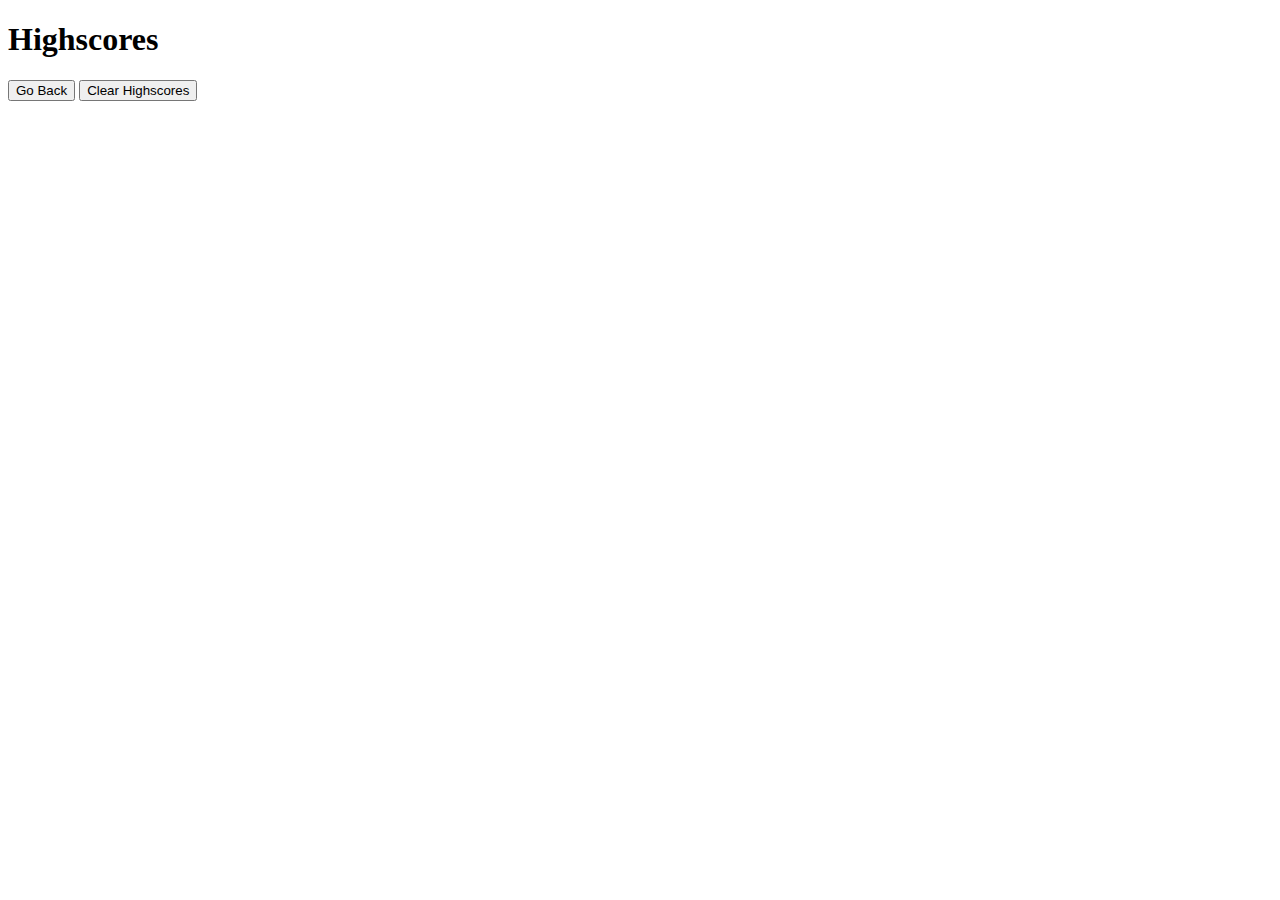
==== highscores.html @ 6a8f3619 "created questions / scores / script .js files" ====
<!DOCTYPE html>
<html lang="en">
  <head>
    <meta charset="UTF-8" />
    <meta name="viewport" content="width=device-width, initial-scale=1.0" />
    <meta http-equiv="X-UA-Compatible" content="ie=edge" />
    <title>Highscores</title>

    <link rel="stylesheet" href="./assets/css/styles.css" />
  </head>

  <body>
    <div class="wrapper">
      <h1>Highscores</h1>
      <ol id="highscores"></ol>

      <a href="index.html"><button>Go Back</button></a>
      <button id="clear">Clear Highscores</button>
    </div>


    <script type="module" src="./JS/scores.js"></script>
  </body>
</html>
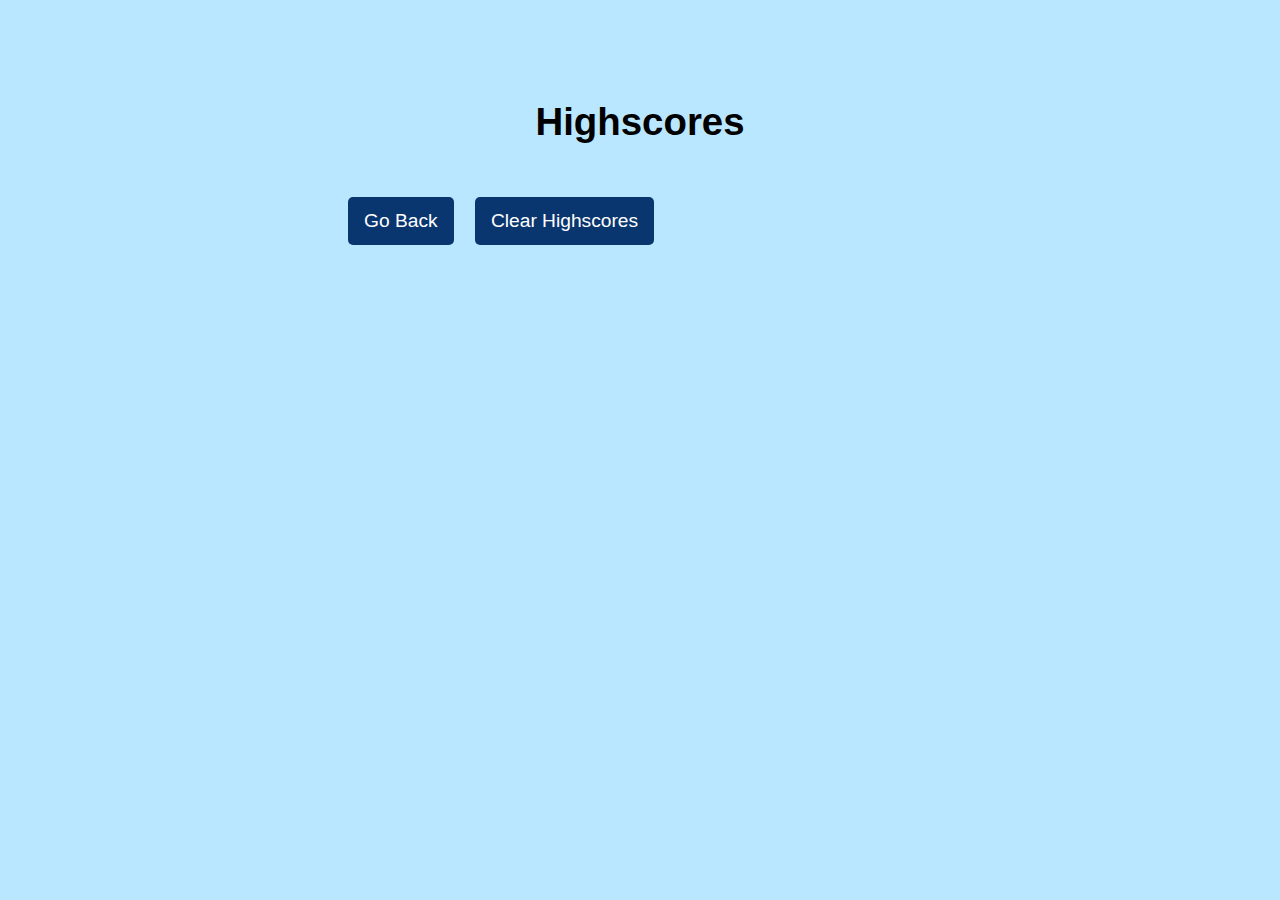
==== commit 23af9395: "amended .js questions/scores/script + style.css/" ====
--- a/highscores.html
+++ b/highscores.html
@@ -6,7 +6,7 @@
     <meta http-equiv="X-UA-Compatible" content="ie=edge" />
     <title>Highscores</title>
 
-    <link rel="stylesheet" href="./assets/css/styles.css" />
+    <link rel="stylesheet" href="./assets/styles.css" />
   </head>
 
   <body>
@@ -17,8 +17,7 @@
       <a href="index.html"><button>Go Back</button></a>
       <button id="clear">Clear Highscores</button>
     </div>
-
-
+    
     <script type="module" src="./JS/scores.js"></script>
   </body>
 </html>
--- a/assets/styles.css
+++ b/assets/styles.css
@@ -0,0 +1,113 @@
+body {
+  font-family: Arial;
+  font-size: 120%;
+  background-color: rgb(184, 231, 255);
+}
+
+a {
+  color: #563d7c;
+  text-decoration: none;
+  transition: color 0.1s;
+}
+
+a:hover {
+  color: #852e20;
+}
+
+
+.choices.correct button {
+  background-color: rgb(13, 126, 13);
+}
+
+.choices.wrong button {
+  background-color: rgb(189, 16, 16);
+}
+
+
+button {
+  display: inline-block;
+  margin: 0.5rem;
+  cursor: pointer;
+  font-size: 100%;
+  background-color: #0a3670;
+  border-radius: 5px;
+  padding: 0.8rem 1rem;
+  color: white;
+  border: 0;
+  transition: background-color 0.1s;
+}
+
+button:hover {
+  background-color: #428def;
+}
+
+.choices button {
+  display: block;
+}
+
+input[type="text"] {
+  font-size: 100%;
+}
+
+ol {
+  padding-left: 0px;
+  max-height: 400px;
+  overflow: auto;
+}
+
+li {
+  padding: 5px;
+  list-style: decimal inside none;
+  background-color: rgb(249, 255, 255);
+}
+
+li:nth-child(odd) {
+  background-color: #d6fcff;
+}
+
+.wrapper {
+  margin: 6.25rem auto 0 auto;
+  max-width: 37.5rem;
+}
+
+.hide {
+  display: none;
+}
+
+.start {
+  text-align: center;
+}
+
+.scores {
+  position: absolute;
+  top: 1.15rem;
+  left: 1.15rem;
+  font-size: 1.5rem;
+}
+
+.feedback {
+  font-style: italic;
+  font-size: 120%;
+  text-align: center;
+  margin-top: 20px;
+  padding-top: 10px;
+  color: rgb(0, 0, 0);
+  border-top: 2px solid #ccc;
+}
+
+.timer {
+  position: absolute;
+  top: 1.15rem;
+  right: 1.15rem;
+  font-size: 2rem;
+  color: rgb(202, 0, 0)
+}
+
+
+h1 {
+  text-align: center;
+}
+
+h2 {
+  text-align: center;
+}